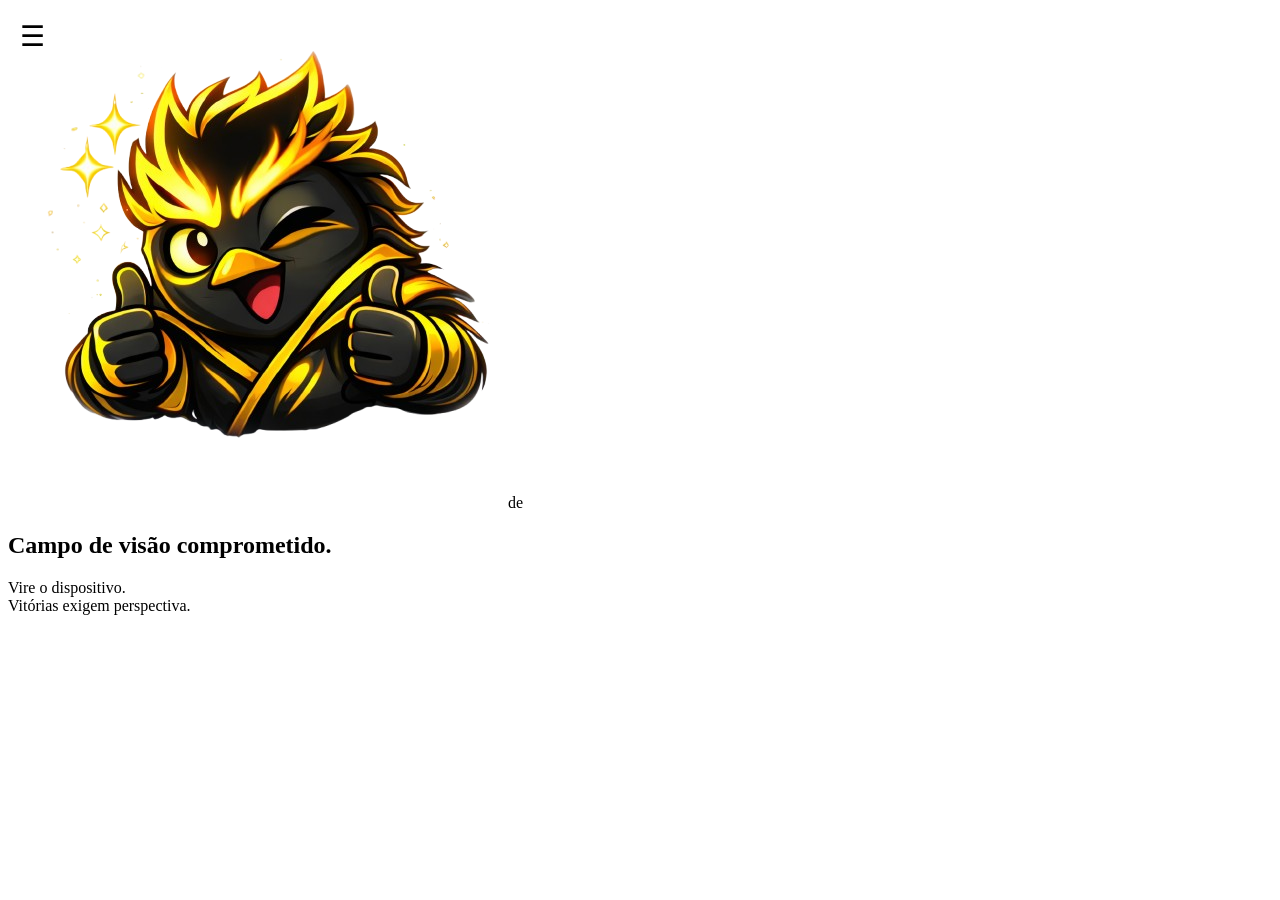
==== index.html @ f891ae53 "Update index.html" ====
<!DOCTYPE html>
<html lang="pt-br">

<head>

<meta charset="UTF-8">
<meta name="viewport" content="width=device-width, initial-scale=1.0">

<title>ML COUNTER PRO</title>

<!-- CSS PRINCIPAIS -->
  
<link rel="stylesheet" href="css/base.css">
<link rel="stylesheet" href="css/logo.css">

<link rel="stylesheet" href="css/botoes.css">

<link rel="stylesheet" href="css/herois-cards.css">
<link rel="stylesheet" href="css/herois-detalhes.css">

<link rel="stylesheet" href="css/menu-lateral.css">
<link rel="stylesheet" href="css/nox.css">

<link rel="stylesheet" href="css/bloqueio-visual.css">
<link rel="stylesheet" href="css/ocultar.css">

</head>

<body>


<!-- ================================= -->
<!-- BLOQUEIO DE ORIENTAÇÃO -->
<!-- ================================= -->

<div id="bloqueio-orientacao">

<div class="orientacao-container">

<img src="img-nox/nox-orientacao.png" class="nox-orientacao" alt="NOX orientação">de

<h2>Campo de visão comprometido.</h2>

<p>
Vire o dispositivo.<br>
Vitórias exigem perspectiva.
</p>

<div class="icone-rotacao"></div>

</div>

</div>


<!-- ================================= -->
<!-- BOTÃO MENU -->
<!-- ================================= -->

<div class="menu-btn" onclick="abrirMenu()">☰</div>
---- css/base.css ----
jdjdjdj
---- css/logo.css ----
/* ===================================================
LOGO FIXA
=================================================== */

.logo-container-top{
position: fixed;
top: 15px;
right: 20px;
z-index: 1005;
}

.logo-top{
width: 200px;
height: auto;
display: block;
cursor: pointer;
transition: 0.3s;
filter: drop-shadow(0 0 10px rgba(255,200,0,0.6));
}

.logo-top:hover{
transform: scale(1.05);
}
---- css/botoes.css ----
hhdhdjd
---- css/herois-cards.css ----
/* ===================================================
AREA DOS CARDS (HERÓIS)
=================================================== */

.grid-herois{

display:grid;

grid-template-columns:repeat(5,150px);

justify-content:center;

gap:20px;

margin-top:20px;

}


/* ===================================================
CARD DO HERÓI
=================================================== */

.heroi-card{

position:relative;

background:rgba(255,255,255,0.05);

border-radius:15px;

overflow:hidden;

cursor:pointer;

transition:0.25s;

}


/* ===================================================
IMAGEM DO HERÓI
=================================================== */

.heroi-card img{

width:100%;

height:190px;

object-fit:cover;

display:block;

}


/* ===================================================
EFEITO HOVER
=================================================== */

.heroi-card:hover{

transform:translateY(-4px) scale(1.04);

}


/* ===================================================
NOME DO HERÓI
=================================================== */

.nome-heroi{

position:absolute;

bottom:0;

left:0;

width:100%;

padding:10px;

font-size:14px;

font-weight:bold;

color:white;

text-align:center;

background:linear-gradient(
transparent,
rgba(0,0,0,0.85)
);

}



/* ===================================================
AREA DAS CLASSES
=================================================== */

#areaCards.classes{

display:flex;

justify-content:center;

align-items:center;

gap:60px;

margin-top:90px;

flex-wrap:wrap;

}



/* ===================================================
CARD DA CLASSE
=================================================== */

.classe-card{

display:flex;

flex-direction:column;

align-items:center;

cursor:pointer;

transition:0.25s;

color:white;

}


/* ===================================================
ICONE DA CLASSE
=================================================== */

.classe-icon{

width:55px;

height:55px;

margin-bottom:10px;

filter:drop-shadow(0 0 6px rgba(245,182,66,0.4));

transition:0.25s;

}


/* ===================================================
NOME DA CLASSE
=================================================== */

.classe-card h3{

margin-top:8px;

font-size:18px;

}


/* ===================================================
EFEITO HOVER CLASSE
=================================================== */

.classe-card:hover{

transform:scale(1.08);

color:#f5b642;

}

.classe-card:hover .classe-icon{

transform:scale(1.2);

filter:drop-shadow(0 0 12px rgba(245,182,66,0.9));

}



/* ===================================================
TOPO (LUTADORES)
=================================================== */

.topo-fighters{

display:flex;

align-items:center;

justify-content:space-between;

margin-bottom:20px;

}


/* BOTÃO VOLTAR */

.btn-voltar{

font-size:28px;

background:transparent;

border:none;

color:white;

cursor:pointer;

}


/* TITULO */

.titulo-fighters{

font-size:24px;

font-weight:bold;

color:white;

}


/* BUSCA */

.busca-heroi input{

padding:8px 14px;

border-radius:20px;

border:none;

outline:none;

background:rgba(255,255,255,0.15);

color:white;

                                }
---- css/herois-detalhes.css ----
/* ===================================================
HERÓIS - DETALHES
=================================================== */

.hero-img {
width: 80%;
max-width: 350px;
border-radius: 20px;
box-shadow: 0 0 25px rgba(245, 182, 66, 0.4);
}

.info-destaque {
color: #f5b642;
font-weight: bold;
}

.skill-box {
background: rgba(255, 255, 255, 0.05);
padding: 20px;
border-radius: 20px;
margin-top: 20px;
text-align: left;
}

.dourado {
color: #f5b642;
font-weight: bold;
}

.vermelho {
color: #ff4d4d;
font-weight: bold;
}
---- css/menu-lateral.css ----
/* ===================================================
MENU LATERAL
=================================================== */

.menu-btn {
position: fixed;
top: 20px;
left: 20px;
font-size: 28px;
cursor: pointer;
z-index: 1003;
}

.menu-lateral {
position: fixed;
top: 0;
left: -260px;
width: 250px;
height: 100%;
background: linear-gradient(180deg, #0b0f2a, #11183c);
box-shadow: 4px 0 20px rgba(0, 0, 0, 0.6);
padding-top: 60px;
transition: 0.4s;
z-index: 1004;
}

.menu-lateral.ativo {
left: 0;
}

.menu-lateral a {
display: block;
padding: 15px 25px;
text-decoration: none;
color: #cfd8ff;
font-weight: bold;
text-align: left;
transition: 0.3s;
}

.menu-lateral a:hover {
background: rgba(255, 255, 255, 0.08);
color: #f5b642;
}

.menu-fechar {
position: absolute;
top: 15px;
right: 20px;
font-size: 22px;
cursor: pointer;
}

/* ===================================================
OVERLAY COM DESFOQUE PREMIUM
=================================================== */

.overlay {
position: fixed;
inset: 0;
background: rgba(5, 10, 30, 0.55);
backdrop-filter: blur(6px);
-webkit-backdrop-filter: blur(6px);
opacity: 0;
visibility: hidden;
transition: all 0.3s ease;
z-index: 1002;
}

.overlay.ativo {
opacity: 1;
visibility: visible;
}
---- css/nox.css ----
/* ===================================================
NOX ASSISTENTE - NÍVEL ABSURDO
=================================================== */

.nox-container {
position: fixed;
right: 25px;
bottom: 35px;
display: flex;
align-items: flex-end;
gap: 15px;
z-index: 9998;
opacity: 0;
transform: translateY(30px) scale(0.95);
transition: all 0.5s ease;
}

.nox-container.active {
opacity: 1;
transform: translateY(0) scale(1);
}

/* IMAGEM NOX */

.nox-img {
width: 140px;
filter:
brightness(1.2)
drop-shadow(0 0 20px rgba(255, 200, 0, 1))
drop-shadow(0 0 40px rgba(255, 150, 0, 0.7));
animation: flutuarNox 3s ease-in-out infinite;
}

/* FLUTUAÇÃO */

@keyframes flutuarNox {
0% { transform: translateY(0px); }
50% { transform: translateY(-8px); }
100% { transform: translateY(0px); }
}

/* CAIXA */

.nox-box {
max-width: 280px;
padding: 18px 22px;
border-radius: 18px;
background: rgba(8, 18, 60, 0.96);
backdrop-filter: blur(8px);
color: #ffffff;
font-size: 15px;
line-height: 1.5;
position: relative;
border: 2px solid #00aaff;
overflow: hidden;
}

/* BORDA ENERGIA */

.nox-box::before {
content: "";
position: absolute;
inset: -2px;
border-radius: 18px;
padding: 2px;
background: linear-gradient(90deg, #00aaff, #00f0ff, #00aaff);
background-size: 300% 300%;
animation: energiaBorda 3s linear infinite;
-webkit-mask:
linear-gradient(#000 0 0) content-box,
linear-gradient(#000 0 0);
-webkit-mask-composite: xor;
mask-composite: exclude;
}

@keyframes energiaBorda {
0% { background-position: 0% 50%; }
100% { background-position: 300% 50%; }
}

/* PONTA */

.nox-box::after {
content: "";
position: absolute;
left: -10px;
bottom: 25px;
width: 20px;
height: 20px;
background: rgba(8, 18, 60, 0.96);
border-left: 2px solid #00aaff;
border-bottom: 2px solid #00aaff;
transform: rotate(45deg);
}
---- css/bloqueio-visual.css ----
hshshdh
---- css/ocultar.css ----
/* ===================================================
UTILIDADES
=================================================== */

.oculto {
display: none;
}
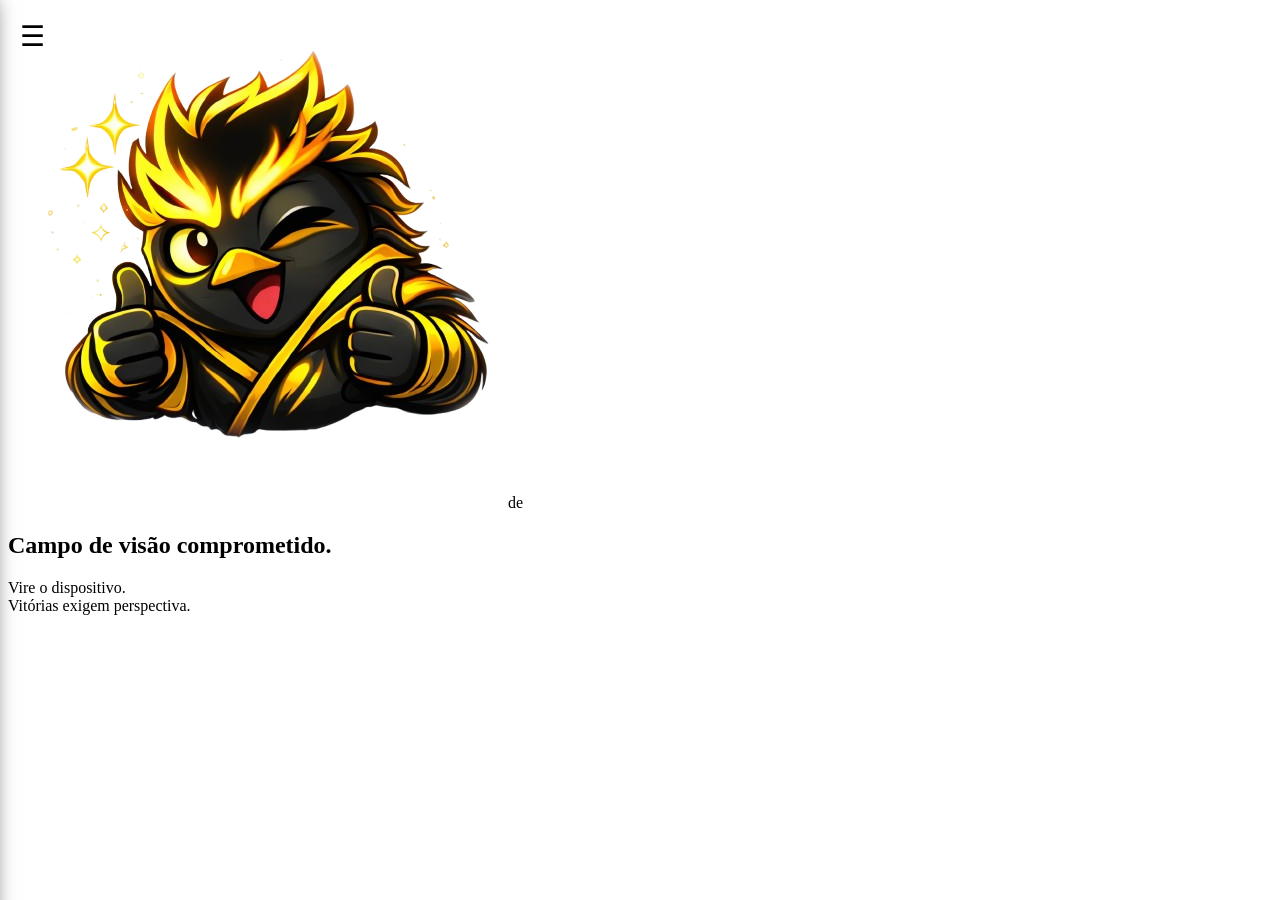
==== commit 23261864: "Update index.html" ====
--- a/index.html
+++ b/index.html
@@ -58,3 +58,23 @@
 <!-- ================================= -->
 
 <div class="menu-btn" onclick="abrirMenu()">☰</div>
+
+
+<!-- ================================= -->
+<!-- MENU LATERAL -->
+<!-- ================================= -->
+
+<div class="menu-lateral" id="menuLateral">
+
+<div class="menu-fechar" onclick="fecharMenu()">✖</div>
+
+<a href="#" onclick="irInicio()">INÍCIO</a>
+<a href="#">NOVIDADES</a>
+<a href="#" onclick="abrirHerois()">HERÓIS</a>
+<a href="#">HERÓIS COUNTERS</a>
+<a href="#">EQUIPAMENTOS</a>
+<a href="#">SUPORTE</a>
+
+</div>
+
+<div class="overlay" id="overlay" onclick="fecharMenu()"></div>
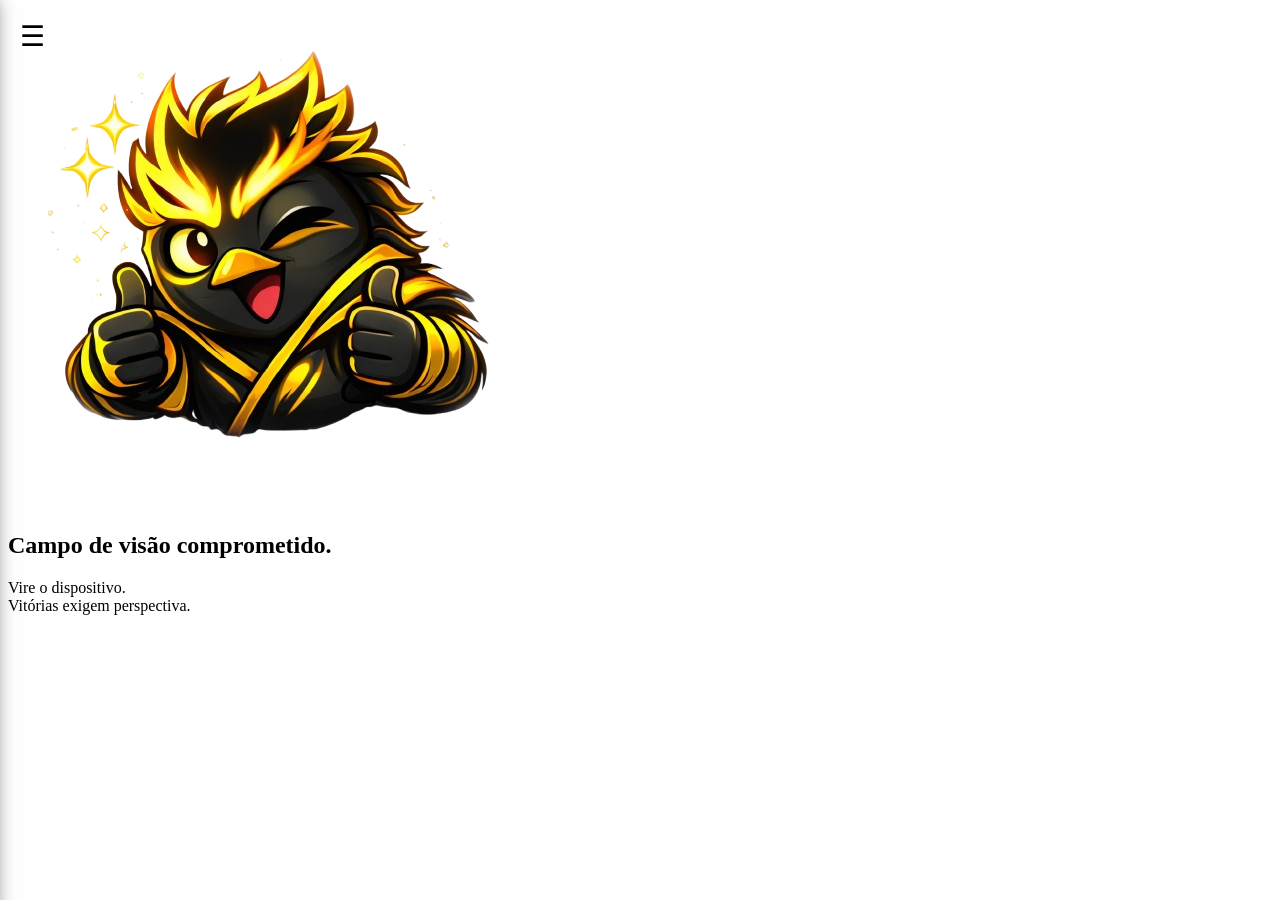
==== commit e0b429d1: "Update index.html" ====
--- a/index.html
+++ b/index.html
@@ -37,7 +37,7 @@
 
 <div class="orientacao-container">
 
-<img src="img-nox/nox-orientacao.png" class="nox-orientacao" alt="NOX orientação">de
+<img src="img-nox/nox-orientacao.png" class="nox-orientacao" alt="NOX orientação" loading="lazy">
 
 <h2>Campo de visão comprometido.</h2>
 
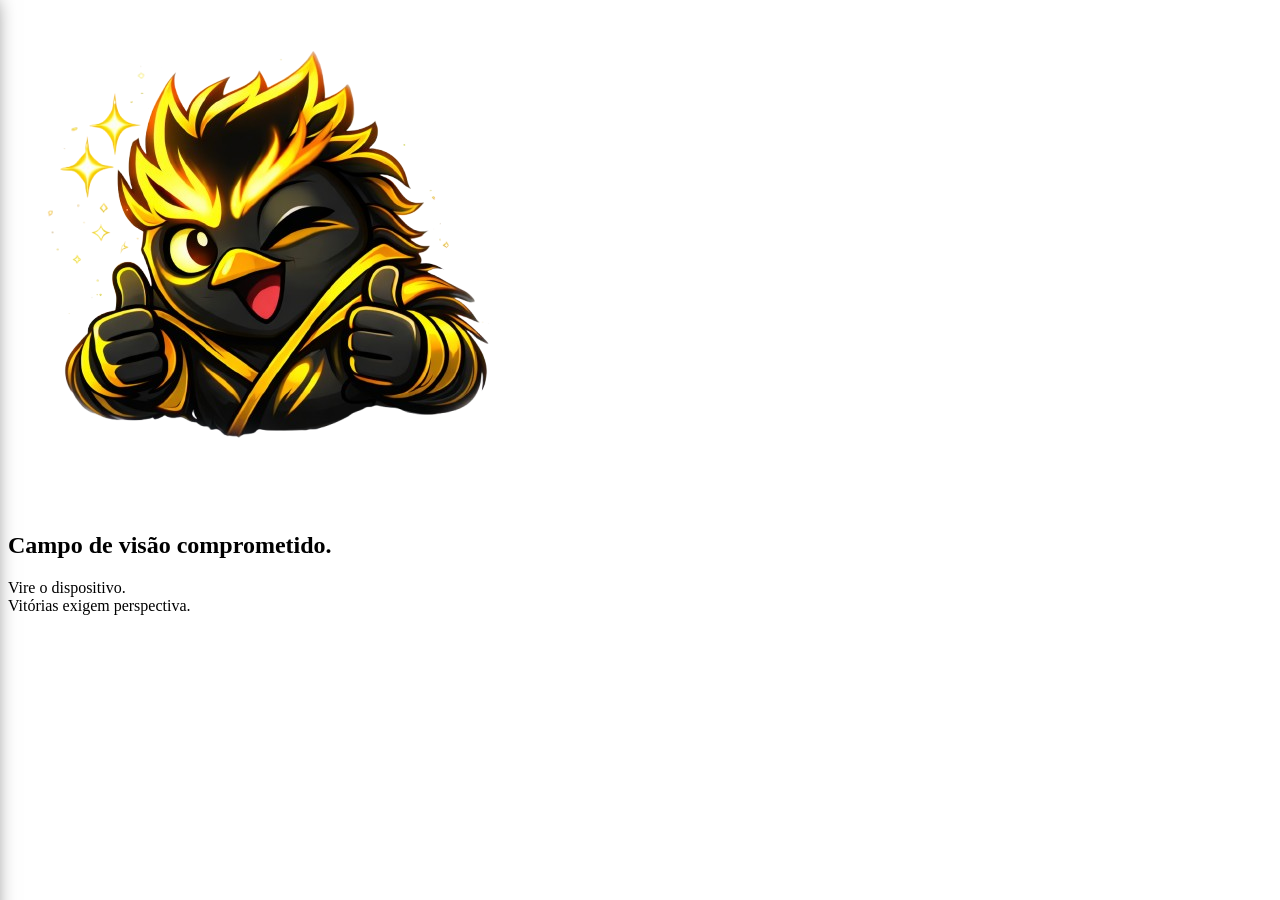
==== commit 02fb1ce2: "Update index.html" ====
--- a/index.html
+++ b/index.html
@@ -8,19 +8,14 @@
 
 <title>ML COUNTER PRO</title>
 
-<!-- CSS PRINCIPAIS -->
-  
+<!-- CSS -->
 <link rel="stylesheet" href="css/base.css">
 <link rel="stylesheet" href="css/logo.css">
-
 <link rel="stylesheet" href="css/botoes.css">
-
 <link rel="stylesheet" href="css/herois-cards.css">
 <link rel="stylesheet" href="css/herois-detalhes.css">
-
 <link rel="stylesheet" href="css/menu-lateral.css">
 <link rel="stylesheet" href="css/nox.css">
-
 <link rel="stylesheet" href="css/bloqueio-visual.css">
 <link rel="stylesheet" href="css/ocultar.css">
 
@@ -28,16 +23,18 @@
 
 <body>
 
+</body>
+</html>
 
 <!-- ================================= -->
 <!-- BLOQUEIO DE ORIENTAÇÃO -->
 <!-- ================================= -->
 
-<div id="bloqueio-orientacao">
+<section id="bloqueio-orientacao">
 
 <div class="orientacao-container">
 
-<img src="img-nox/nox-orientacao.png" class="nox-orientacao" alt="NOX orientação" loading="lazy">
+<img src="img-nox/nox-orientacao.png" class="nox-orientacao" alt="NOX orientação">
 
 <h2>Campo de visão comprometido.</h2>
 
@@ -50,30 +47,21 @@
 
 </div>
 
-</div>
+</section>
 
 
-<!-- ================================= -->
-<!-- BOTÃO MENU -->
-<!-- ================================= -->
-
-<div class="menu-btn" onclick="abrirMenu()">☰</div>
-
-
-<!-- ================================= -->
 <!-- MENU LATERAL -->
-<!-- ================================= -->
 
 <div class="menu-lateral" id="menuLateral">
 
-<div class="menu-fechar" onclick="fecharMenu()">✖</div>
+<button class="menu-fechar" onclick="fecharMenu()">✖</button>
 
-<a href="#" onclick="irInicio()">INÍCIO</a>
-<a href="#">NOVIDADES</a>
-<a href="#" onclick="abrirHerois()">HERÓIS</a>
-<a href="#">HERÓIS COUNTERS</a>
-<a href="#">EQUIPAMENTOS</a>
-<a href="#">SUPORTE</a>
+<a onclick="irInicio()">INÍCIO</a>
+<a>NOVIDADES</a>
+<a onclick="abrirHerois()">HERÓIS</a>
+<a>HERÓIS COUNTERS</a>
+<a>EQUIPAMENTOS</a>
+<a>SUPORTE</a>
 
 </div>
 
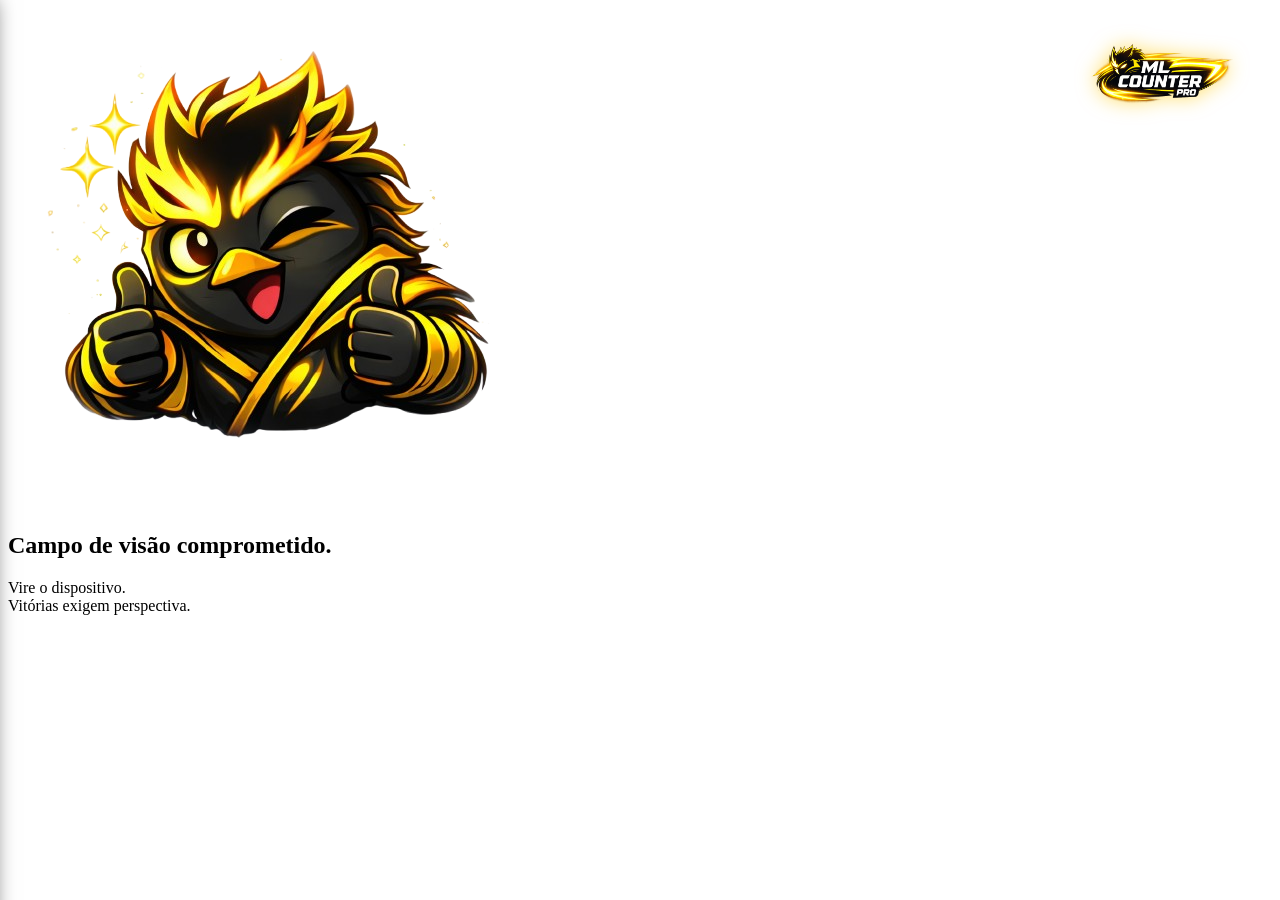
==== commit 773f5a10: "Update index.html" ====
--- a/index.html
+++ b/index.html
@@ -50,19 +50,35 @@
 </section>
 
 
+<!-- ================================= -->
 <!-- MENU LATERAL -->
+<!-- ================================= -->
 
-<div class="menu-lateral" id="menuLateral">
+<nav class="menu-lateral" id="menuLateral">
 
-<button class="menu-fechar" onclick="fecharMenu()">✖</button>
+<button class="menu-fechar" onclick="fecharMenu()" aria-label="Fechar menu">✖</button>
 
-<a onclick="irInicio()">INÍCIO</a>
-<a>NOVIDADES</a>
-<a onclick="abrirHerois()">HERÓIS</a>
-<a>HERÓIS COUNTERS</a>
-<a>EQUIPAMENTOS</a>
-<a>SUPORTE</a>
+<a href="javascript:void(0)" onclick="irInicio(); fecharMenu();">INÍCIO</a>
 
-</div>
+<a href="javascript:void(0)" onclick="fecharMenu()">NOVIDADES</a>
+
+<a href="javascript:void(0)" onclick="abrirHerois(); fecharMenu();">HERÓIS</a>
+
+<a href="javascript:void(0)" onclick="fecharMenu()">HERÓIS COUNTERS</a>
+
+<a href="javascript:void(0)" onclick="fecharMenu()">EQUIPAMENTOS</a>
+
+<a href="javascript:void(0)" onclick="fecharMenu()">SUPORTE</a>
+
+</nav>
 
 <div class="overlay" id="overlay" onclick="fecharMenu()"></div>
+
+
+<!-- ================================= -->
+<!-- LOGO FIXA-->
+<!-- ================================= -->
+
+<div class="logo-container-top" id="logoTopo">
+<img src="logo.png" class="logo-top" onclick="tocarSomLogo()" alt="Logo ML Counter Pro">
+</div>
